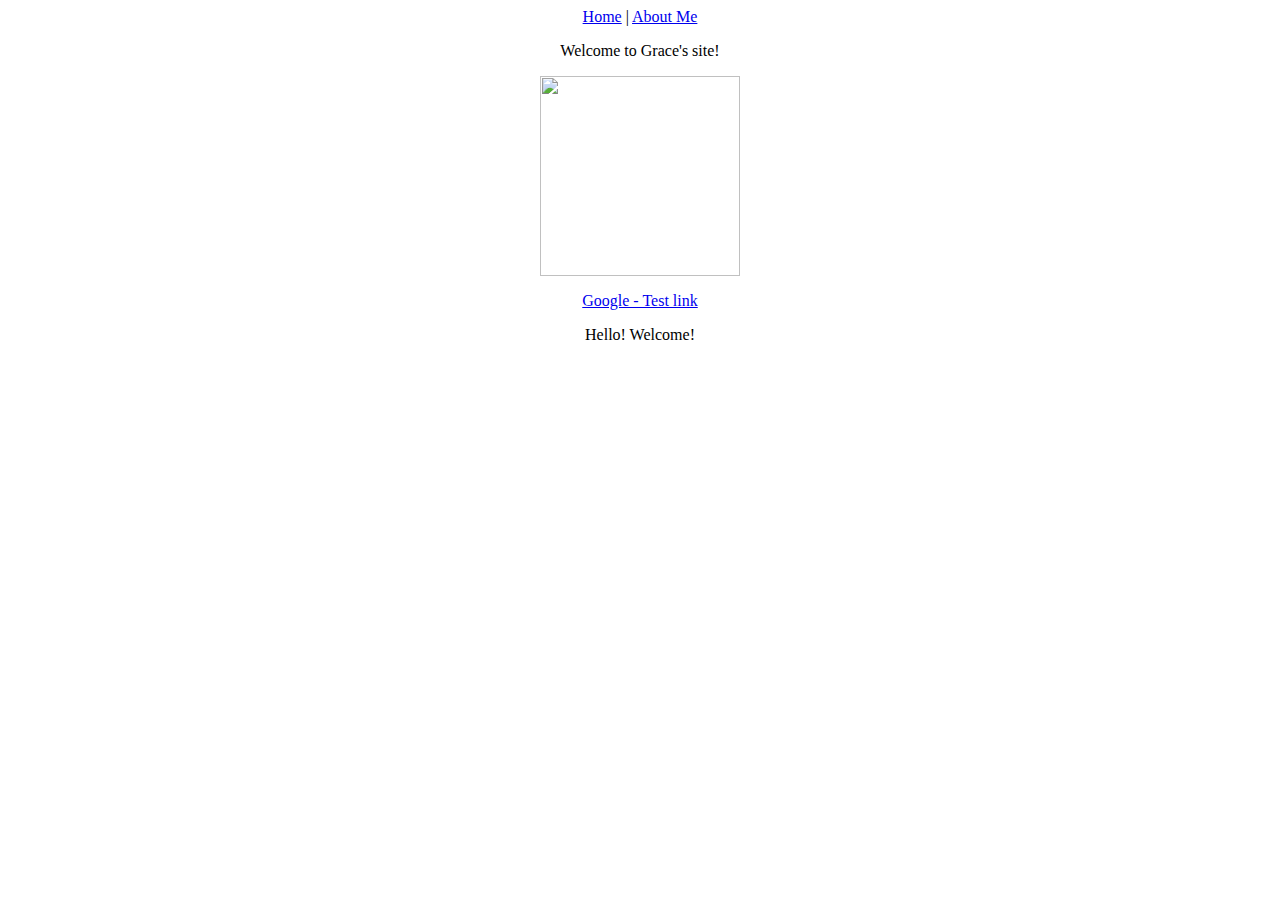
==== index.html @ 5d00ae79 "moved to center" ====
<html>
  <head>
    <title>Grace's Website</title>
    
    <link rel="stylesheet" type="text/css" href="mystyle.css">
        <script src="myscripts.js"></script>  
    <style>
      body{
        background-color:#ffffff;
      }
    </style>
  </head>
  <body>
    <div id="intro">
      <a href="index.html">Home</a> | <a href="aboutme.html">About Me</a>
      <p>
      Welcome to Grace's site!
      </p>
     <!--
      <input type="button" id="button1" value="Click me!" onclick="changeColor()"/>
    -->
</div>
    
    <div id="content">
      <p>
      <img src="https://i.scdn.co/image/5041700297e2f54cd29a654e4df4edfd6f7db0a7" />
      </p>
      <p>
      <a href="http://www/google.com/" >
        Google - Test link
        </a>
      </p>
Hello! Welcome!
    </div>
  </body>
</html>
---- mystyle.css ----
body{
  background-color:white;
  color:black;
  text-align:center;
}
#content{
  color:black;
}

img{
  height: 200px;
}
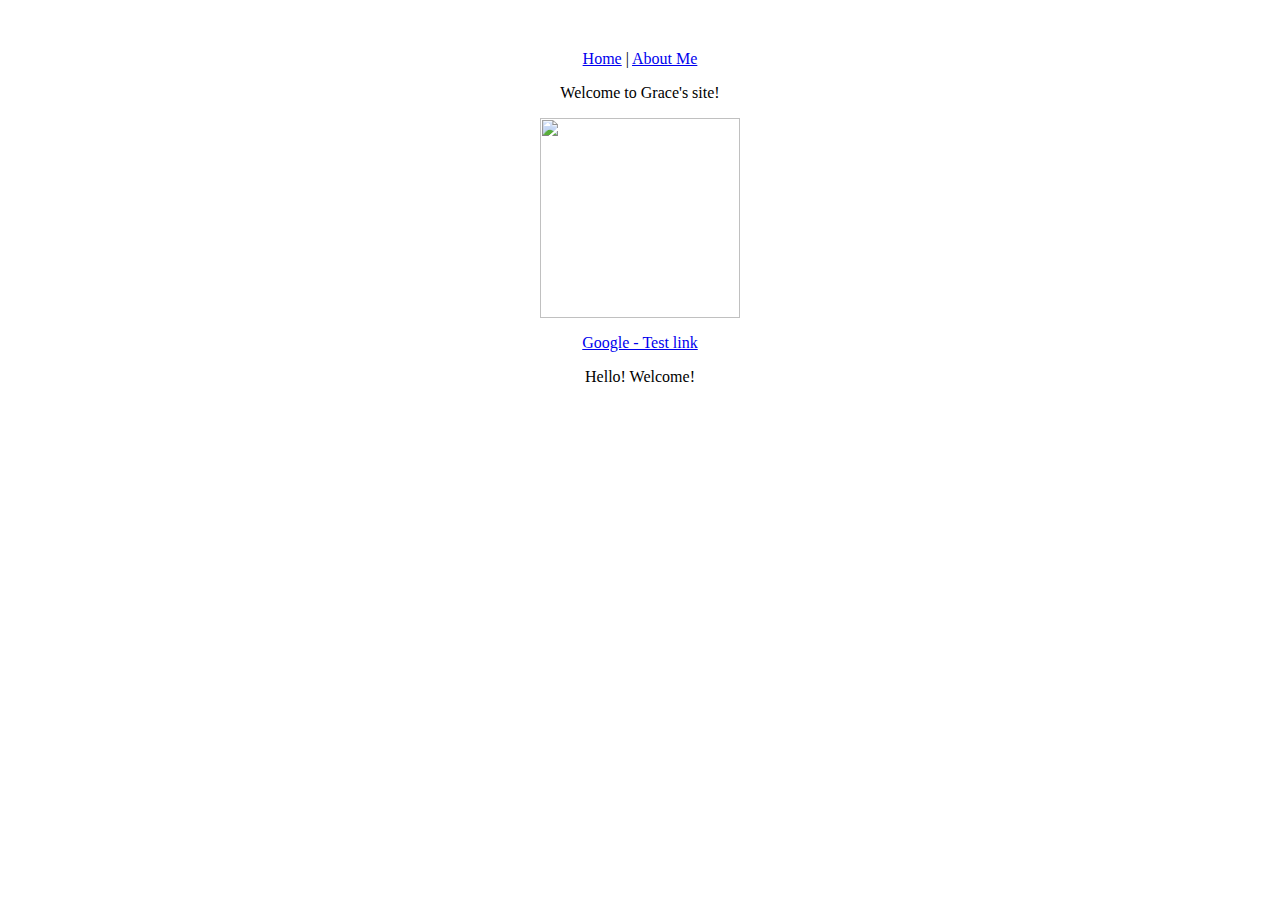
==== commit ba827ef9: "container" ====
--- a/index.html
+++ b/index.html
@@ -11,26 +11,29 @@
     </style>
   </head>
   <body>
-    <div id="intro">
-      <a href="index.html">Home</a> | <a href="aboutme.html">About Me</a>
-      <p>
-      Welcome to Grace's site!
-      </p>
-     <!--
-      <input type="button" id="button1" value="Click me!" onclick="changeColor()"/>
-    -->
-</div>
+    <div class="container">
     
-    <div id="content">
-      <p>
-      <img src="https://i.scdn.co/image/5041700297e2f54cd29a654e4df4edfd6f7db0a7" />
-      </p>
-      <p>
-      <a href="http://www/google.com/" >
-        Google - Test link
-        </a>
-      </p>
-Hello! Welcome!
+      <div id="intro">
+        <a href="index.html">Home</a> | <a href="aboutme.html">About Me</a>
+        <p>
+        Welcome to Grace's site!
+        </p>
+       <!--
+        <input type="button" id="button1" value="Click me!" onclick="changeColor()"/>
+      -->
+  </div>
+
+      <div id="content">
+        <p>
+        <img src="https://i.scdn.co/image/5041700297e2f54cd29a654e4df4edfd6f7db0a7" />
+        </p>
+        <p>
+        <a href="http://www/google.com/" >
+          Google - Test link
+          </a>
+        </p>
+          Hello! Welcome!
+      </div>
     </div>
   </body>
 </html>--- a/mystyle.css
+++ b/mystyle.css
@@ -1,8 +1,13 @@
 body{
-  background-color:white;
+  background-color:blue;
   color:black;
   text-align:center;
 }
+
+.container{
+  margin:50px;
+}
+
 #content{
   color:black;
 }
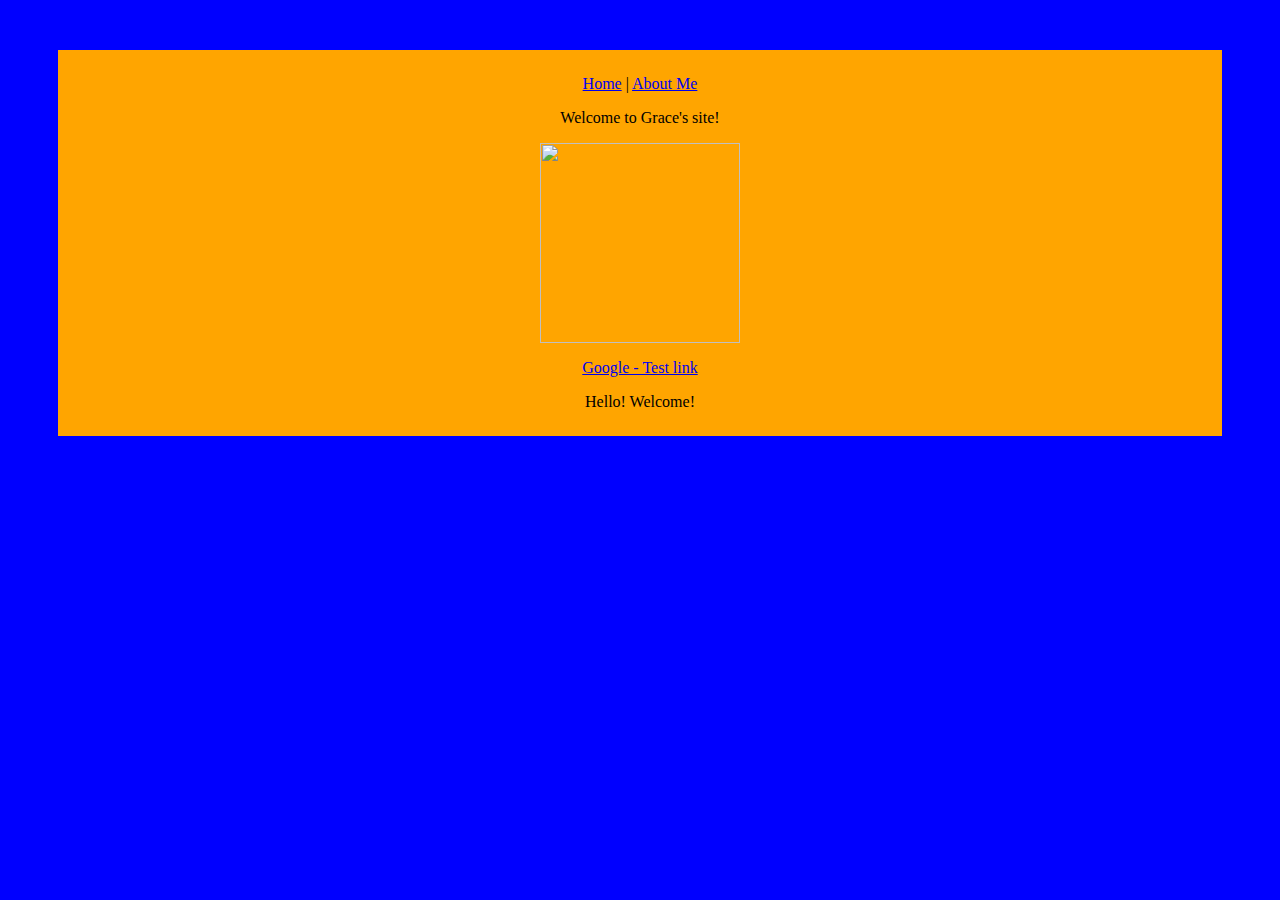
==== commit 8fa3267b: "fix again" ====
--- a/index.html
+++ b/index.html
@@ -4,11 +4,6 @@
     
     <link rel="stylesheet" type="text/css" href="mystyle.css">
         <script src="myscripts.js"></script>  
-    <style>
-      body{
-        background-color:#ffffff;
-      }
-    </style>
   </head>
   <body>
     <div class="container">
--- a/mystyle.css
+++ b/mystyle.css
@@ -5,6 +5,8 @@
 }
 
 .container{
+  background-color:orange;
+  padding:25px;
   margin:50px;
 }
 
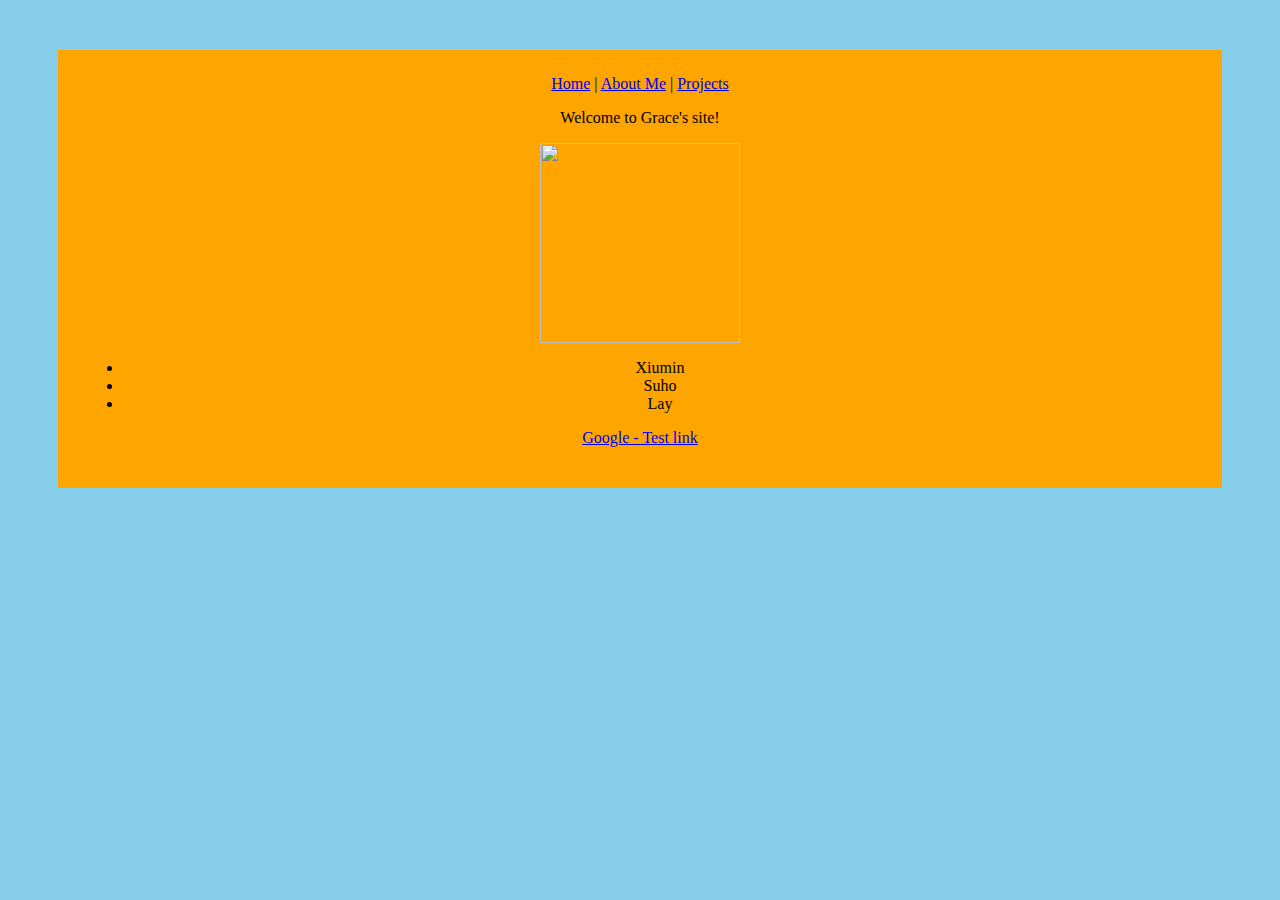
==== commit 61ccb149: "put changes in" ====
--- a/index.html
+++ b/index.html
@@ -9,25 +9,31 @@
     <div class="container">
     
       <div id="intro">
-        <a href="index.html">Home</a> | <a href="aboutme.html">About Me</a>
+        <a href="index.html">Home</a> | <a href="aboutme.html">About Me</a> | <a href="projects.html">Projects</a>
         <p>
         Welcome to Grace's site!
         </p>
        <!--
         <input type="button" id="button1" value="Click me!" onclick="changeColor()"/>
       -->
-  </div>
 
       <div id="content">
         <p>
         <img src="https://i.scdn.co/image/5041700297e2f54cd29a654e4df4edfd6f7db0a7" />
         </p>
+          </div>
+  <div>
+<ul>
+<li>Xiumin</li>
+<li>Suho</li>
+<li>Lay</li>
+</ul>
+  </div>
         <p>
         <a href="http://www/google.com/" >
           Google - Test link
           </a>
         </p>
-          Hello! Welcome!
       </div>
     </div>
   </body>
--- a/mystyle.css
+++ b/mystyle.css
@@ -1,5 +1,5 @@
 body{
-  background-color:blue;
+  background-color:skyblue;
   color:black;
   text-align:center;
 }
@@ -16,5 +16,4 @@
 
 img{
   height: 200px;
-}
-
+}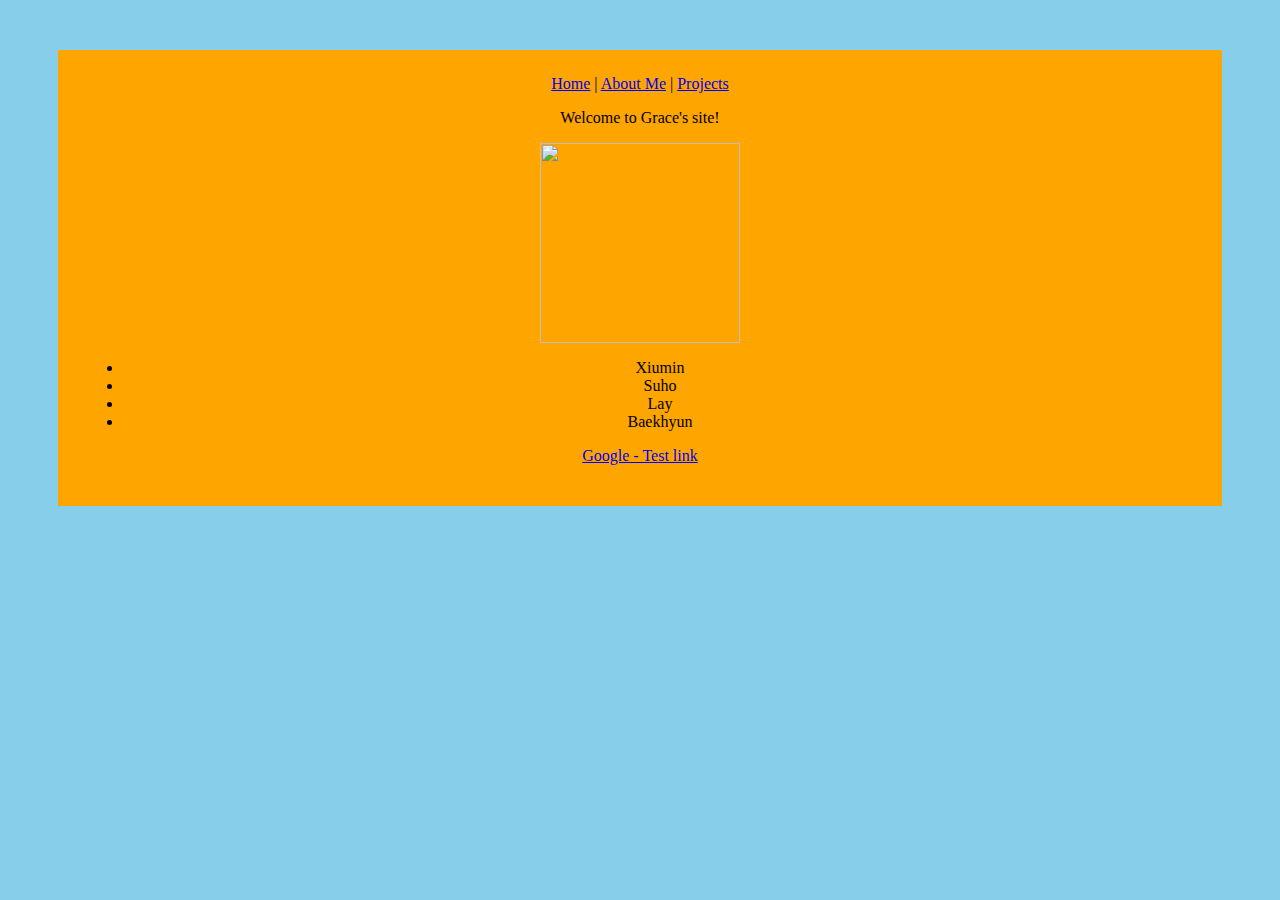
==== commit eb341ffb: "added baekhyun" ====
--- a/index.html
+++ b/index.html
@@ -27,6 +27,7 @@
 <li>Xiumin</li>
 <li>Suho</li>
 <li>Lay</li>
+  <li>Baekhyun</li>
 </ul>
   </div>
         <p>
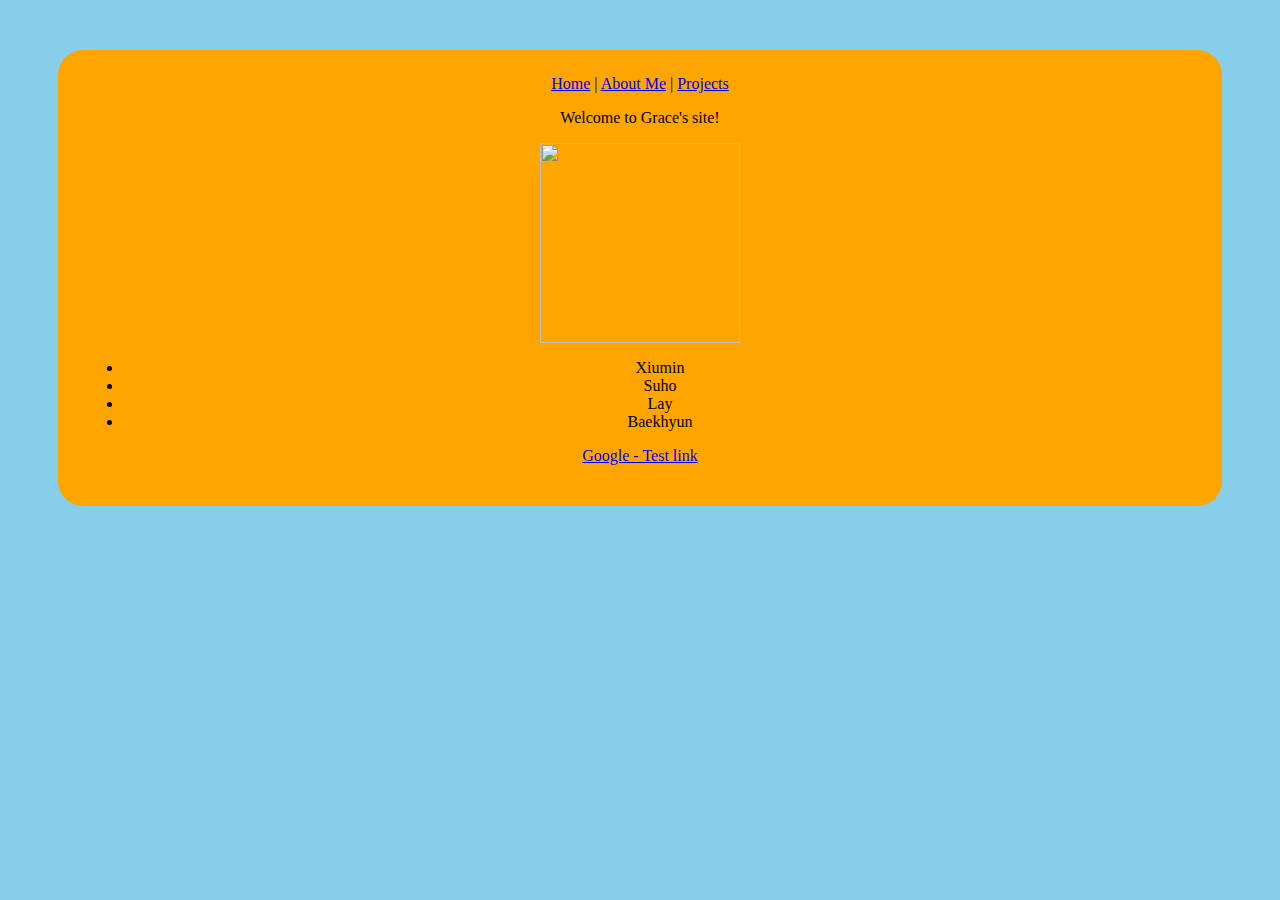
==== commit 411ecf75: "make fixes" ====
--- a/index.html
+++ b/index.html
@@ -6,7 +6,7 @@
         <script src="myscripts.js"></script>  
   </head>
   <body>
-    <div class="container">
+    <div id="container">
     
       <div id="intro">
         <a href="index.html">Home</a> | <a href="aboutme.html">About Me</a> | <a href="projects.html">Projects</a>
@@ -27,7 +27,7 @@
 <li>Xiumin</li>
 <li>Suho</li>
 <li>Lay</li>
-  <li>Baekhyun</li>
+<li>Baekhyun</li>
 </ul>
   </div>
         <p>
--- a/mystyle.css
+++ b/mystyle.css
@@ -4,10 +4,11 @@
   text-align:center;
 }
 
-.container{
+#container{
   background-color:orange;
   padding:25px;
   margin:50px;
+  border-radius:25px;
 }
 
 #content{
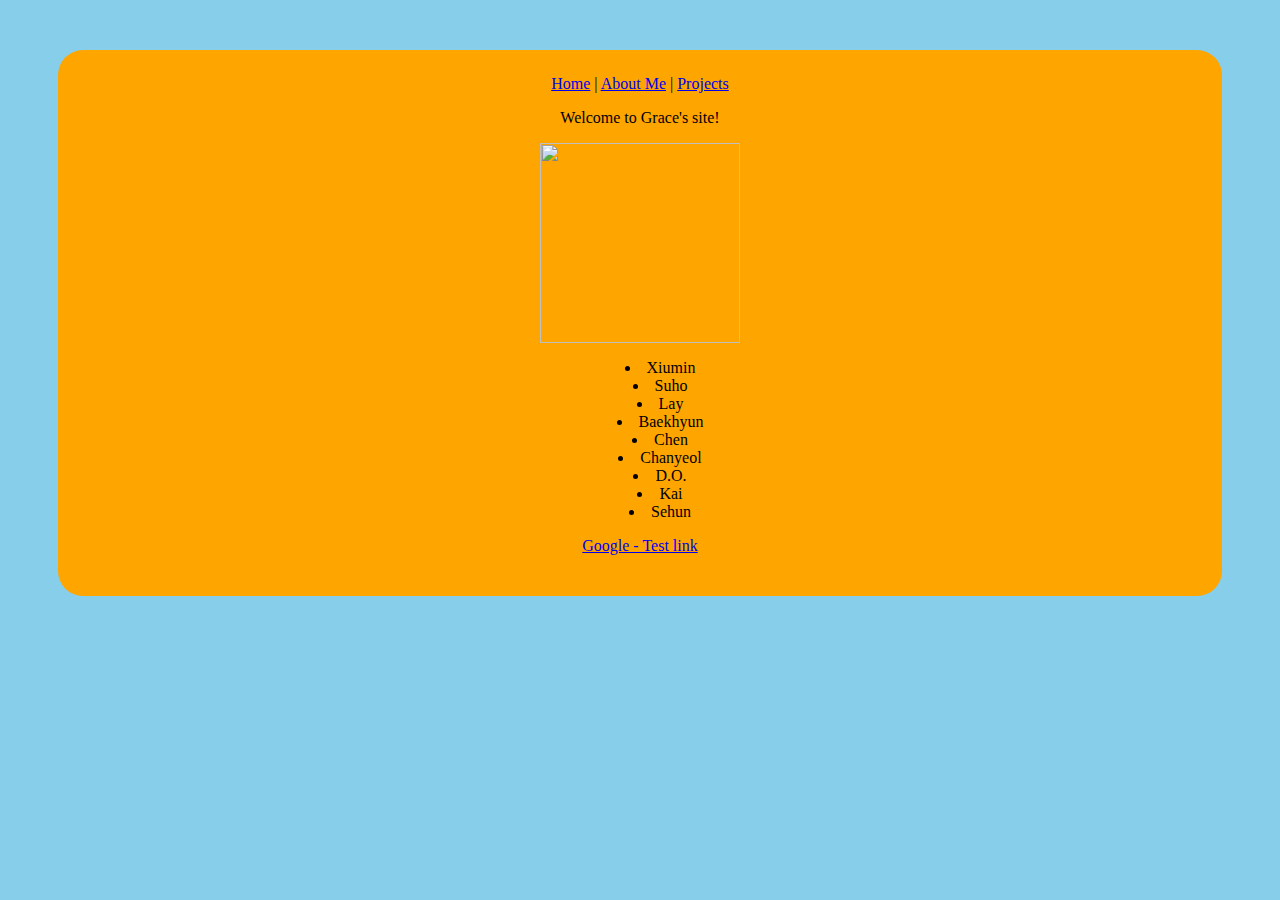
==== commit 5c1d133a: "exo" ====
--- a/index.html
+++ b/index.html
@@ -23,11 +23,16 @@
         </p>
           </div>
   <div>
-<ul>
-<li>Xiumin</li>
-<li>Suho</li>
-<li>Lay</li>
-<li>Baekhyun</li>
+<ul class="list">
+  <li>Xiumin</li>
+  <li>Suho</li>
+  <li>Lay</li>
+  <li>Baekhyun</li>
+  <li>Chen</li>
+  <li>Chanyeol</li>
+  <li>D.O.</li>
+  <li>Kai</li>
+  <li>Sehun</li>
 </ul>
   </div>
         <p>
--- a/mystyle.css
+++ b/mystyle.css
@@ -17,4 +17,9 @@
 
 img{
   height: 200px;
+}
+
+.list {
+  text-alight:center;
+  list-style-position:inside;  
 }